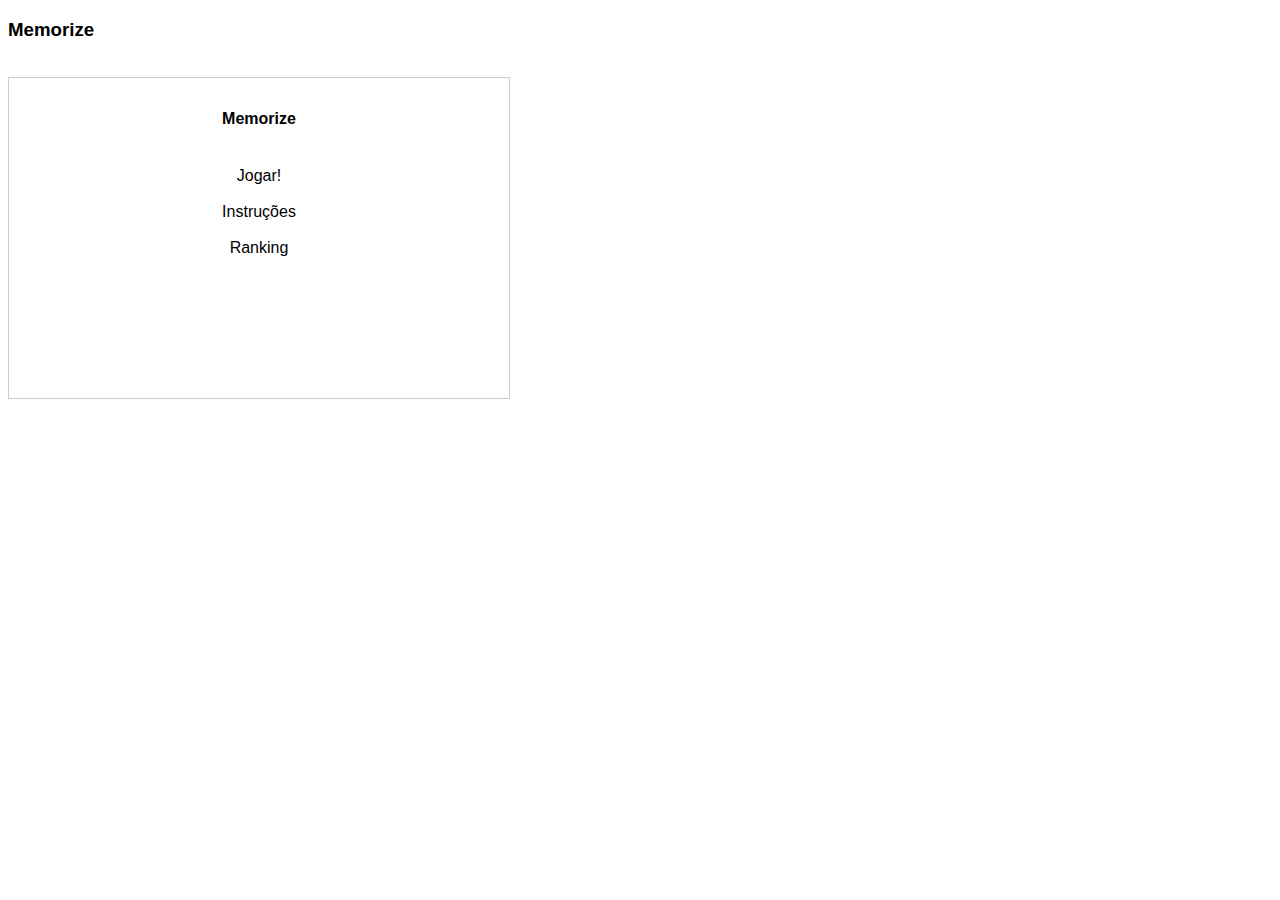
==== index.html @ 7907ca28 "Merge branch 'gh-pages' of https://github.com/crisstanza/memorize into gh-pages" ====
<!DOCTYPE html>
<html>
	<head>
		<title>Memorize</title>
		<meta http-equiv="Content-Type" content="text/html; charset=utf-8" />
		<link rel="stylesheet" type="text/css" href="css/css.css"></style>
		<script type="text/javascript" src="js/utils.js"></script>
		<script type="text/javascript" src="js/jogo.js"></script>
		<script type="text/javascript" src="js/js.js"></script>
	</head>
	<body>
		<h3>Memorize</h3>
		<br />
		<div id="tela-inicial" class="Tela Show">
			<h4>Memorize</h4>
			<br />
			<div id="tela-inicial-bt-jogar" class="Bt">Jogar!</div>
			<br />
			<div id="tela-inicial-bt-instrucoes" class="Bt">Instru&ccedil;&otilde;es</div>
			<br />
			<div id="tela-inicial-bt-ranking" class="Bt">Ranking</div>
		</div>
		<div id="tela-jogo" class="Tela Hide">
			<div>Fase: <span id="display-fase">?</span></div>
			<br />
			<div id="display-clicks">
				<div class="HandClick"></div>
			</div>
			<div id="display-fim-do-jogo" class="Hide">
				<b>Fim do jogo!</b><br />
				<br />
				Voc&ecirc; errou a <span id="display-erros">?</span> <span id="display-erros-palavra-posicao">?</span>.<br />
				Deseja <a href="#jogar" id="tela-jogo-bt-jogar-novamente">jogar novamente</a> ou <a href="#ultima-jogada" id="tela-jogo-bt-ultima-jogada">rever a sua &uacute;ltima jogada</a>?
			</div>
			<div id="display-voce-acertou" class="Hide">
				Parab&eacute;ns, voc&ecirc; acertou! Pr&oacute;xima fase...
			</div>
			<br clear="all" />
			<div id="main-board"></div>
			<br />
			<div>Tempo: <span id="display-tempo">?</span></div>
		</div>
		<div id="tela-instrucoes" class="Tela Hide">
			<h4>Como Jogar</h4>
			Memorize as casas numeradas na ordem em que elas aparecem.<br />
			<br />
			<div id="tela-instrucoes-bt-voltar" class="Bt">voltar</div>
		</div>
		<div id="tela-ranking" class="Tela Hide">
			<h4>Ranking</h4>
			<table id="ranking-table" border="1" cellpading="4" cellspacing="0">
				<tr>
					<th>Nome</th>
					<th>Fase</th>
					<th>Tempo</th>
				</tr>
				<tr>
					<td>Lorem Ipsum</td>
					<td>9</td>
					<td>02:17</td>
				</tr>
				<tr>
					<td>dolor</td>
					<td>9</td>
					<td>02:58</td>
				</tr>
				<tr>
					<td>Sit Amet</td>
					<td>7</td>
					<td>01:13</td>
				</tr>
			</table>
			<br />
			<div id="tela-ranking-bt-voltar" class="Bt">voltar</div>
		</div>
	</body>
</html>
---- css/css.css ----
a {
	text-decoration: none;
}

h3, h4, div {
	font-family: Arial, Verdana;
}

table#main-table {
	border: 1px solid #d3ccc1;
	margin: auto;
}

table#main-table td {
	vertical-align: middle;
	text-align: center;
	font-size: 2.5em;
	text-shadow: 3px 3px 4px #d3ccc1;
	border: 1px solid transparent;
	color: black;
}

td.Clicavel:hover {
	border: 1px dotted #d3ccc1;
}

table#main-table td.ClickErrado {
	color: red;
}

table#main-table td.ClickCerto {
	color: blue;
}

.Show {
	display: default;
}
.Hide {
	display: none;
}

div.Bt, .Clicavel {
	cursor: pointer;
}

div.Bt:hover {
	text-decoration: underline;
}

.Clicavel:hover, a:hover {
	text-decoration: underline;
}

div.Tela {
	border: 1px solid #d3ccc1;
	width: 480px;
	min-height: 300px;
	text-align: center;
	padding: 10px;
}

div.HandClick {
	float: left;
	width: 50px;
	height: 72px;
	background-image: url(../img/hand-click.png);
}
div.ClickOn {
	float: left;
	width: 50px;
	height: 72px;
	background-image: url(../img/click-on.png);
}
div.ClickOff {
	float: left;
	width: 50px;
	height: 72px;
	background-image: url(../img/click-off.png);
}

#ranking-table {
	border-collapse: collapse;
}

#ranking-table td, #ranking-table th {
	padding: 4px;
}

#ranking-table td {
	text-align: left;
}
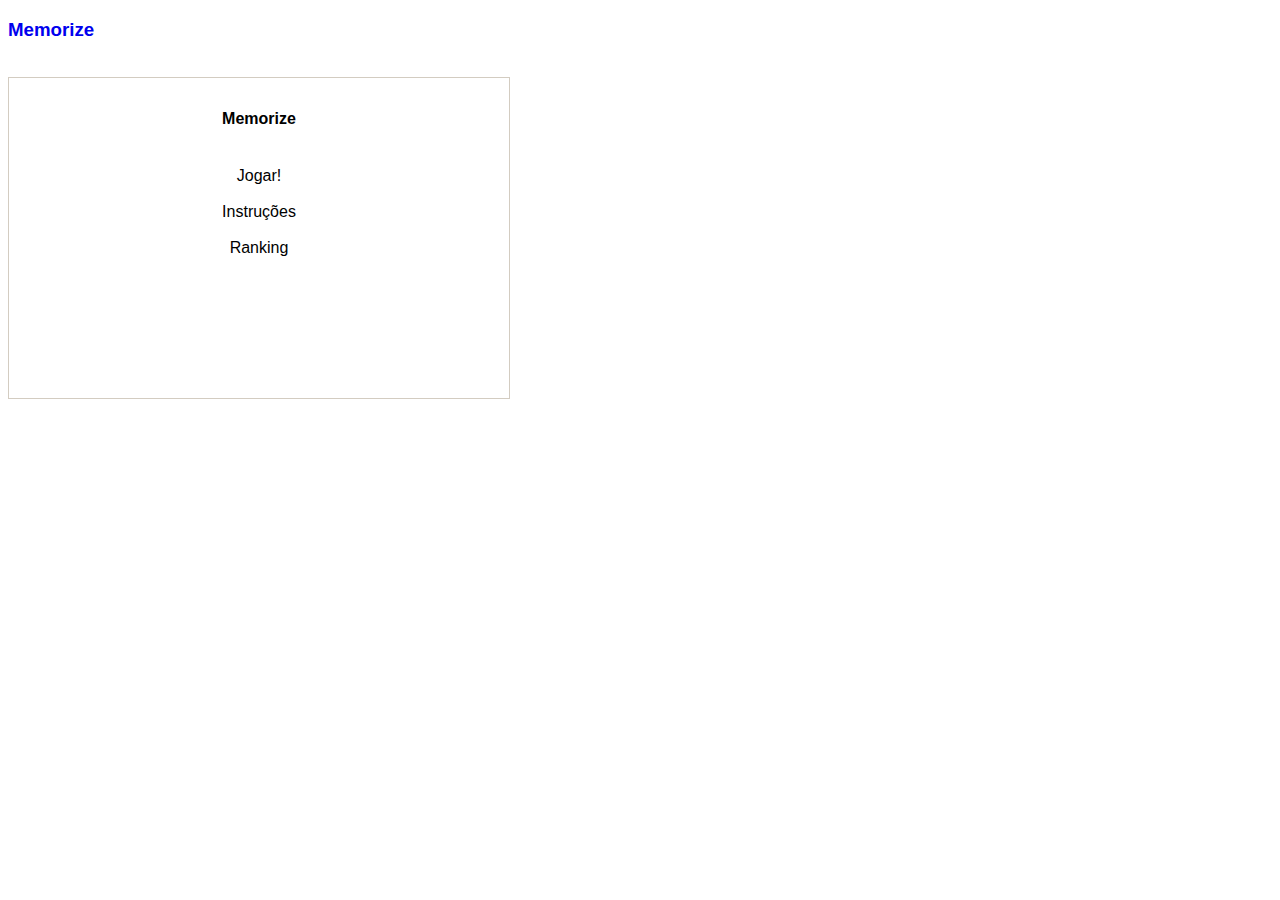
==== commit 651e83e9: "Delete js.js~" ====
--- a/index.html
+++ b/index.html
@@ -9,7 +9,7 @@
 		<script type="text/javascript" src="js/js.js"></script>
 	</head>
 	<body>
-		<h3>Memorize</h3>
+		<h3><a href="./index.html">Memorize</a></h3>
 		<br />
 		<div id="tela-inicial" class="Tela Show">
 			<h4>Memorize</h4>
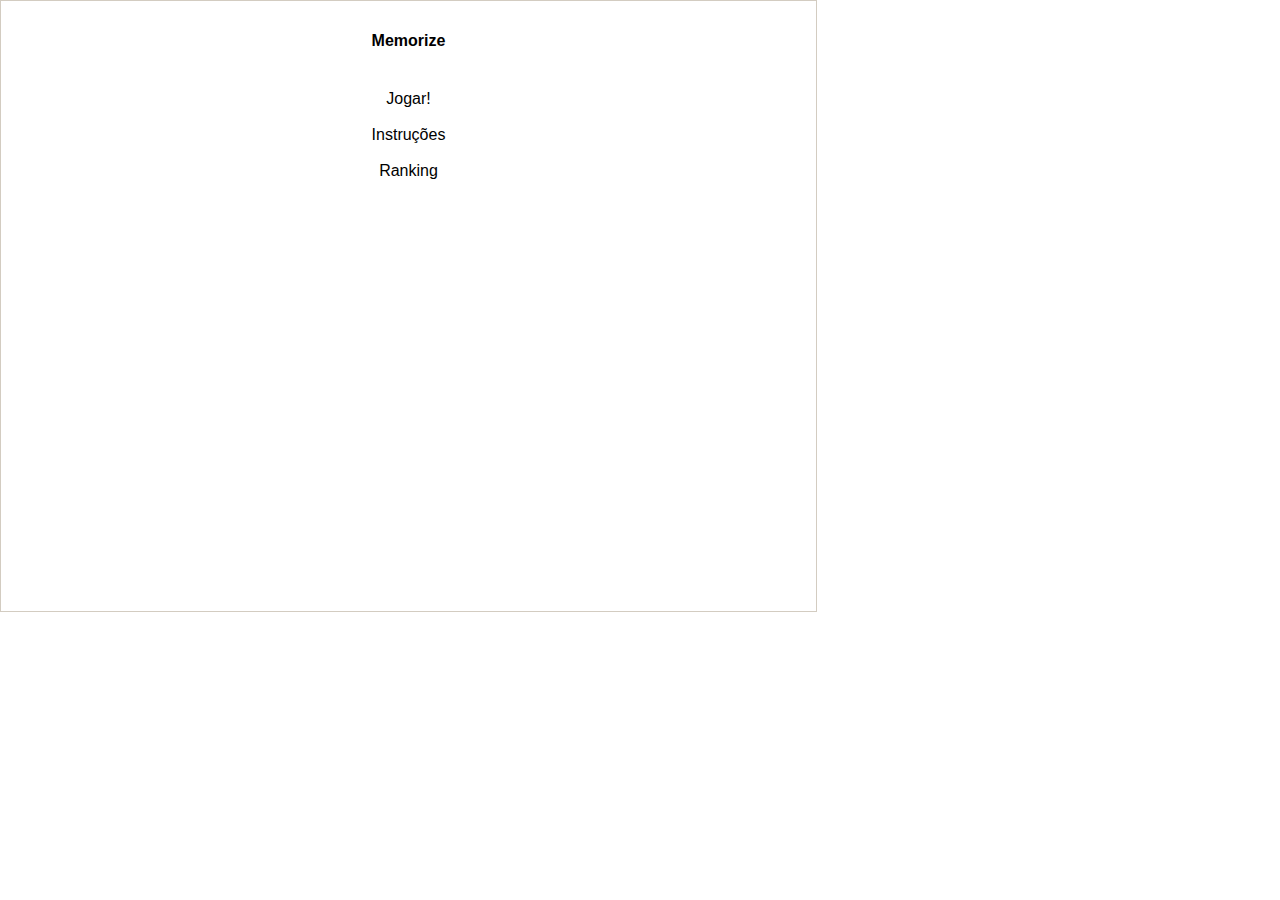
==== commit 94adfd72: "IFrame" ====
--- a/index.html
+++ b/index.html
@@ -9,8 +9,6 @@
 		<script type="text/javascript" src="js/js.js"></script>
 	</head>
 	<body>
-		<h3><a href="./index.html">Memorize</a></h3>
-		<br />
 		<div id="tela-inicial" class="Tela Show">
 			<h4>Memorize</h4>
 			<br />
@@ -54,21 +52,6 @@
 					<th>Fase</th>
 					<th>Tempo</th>
 				</tr>
-				<tr>
-					<td>Lorem Ipsum</td>
-					<td>9</td>
-					<td>02:17</td>
-				</tr>
-				<tr>
-					<td>dolor</td>
-					<td>9</td>
-					<td>02:58</td>
-				</tr>
-				<tr>
-					<td>Sit Amet</td>
-					<td>7</td>
-					<td>01:13</td>
-				</tr>
 			</table>
 			<br />
 			<div id="tela-ranking-bt-voltar" class="Bt">voltar</div>
--- a/css/css.css
+++ b/css/css.css
@@ -1,3 +1,7 @@
+body, html {
+	margin: 0;
+	padding: 0;
+}
 a {
 	text-decoration: none;
 }
@@ -53,8 +57,8 @@
 
 div.Tela {
 	border: 1px solid #d3ccc1;
-	width: 480px;
-	min-height: 300px;
+	width: 795px;
+	min-height: 590px;
 	text-align: center;
 	padding: 10px;
 }
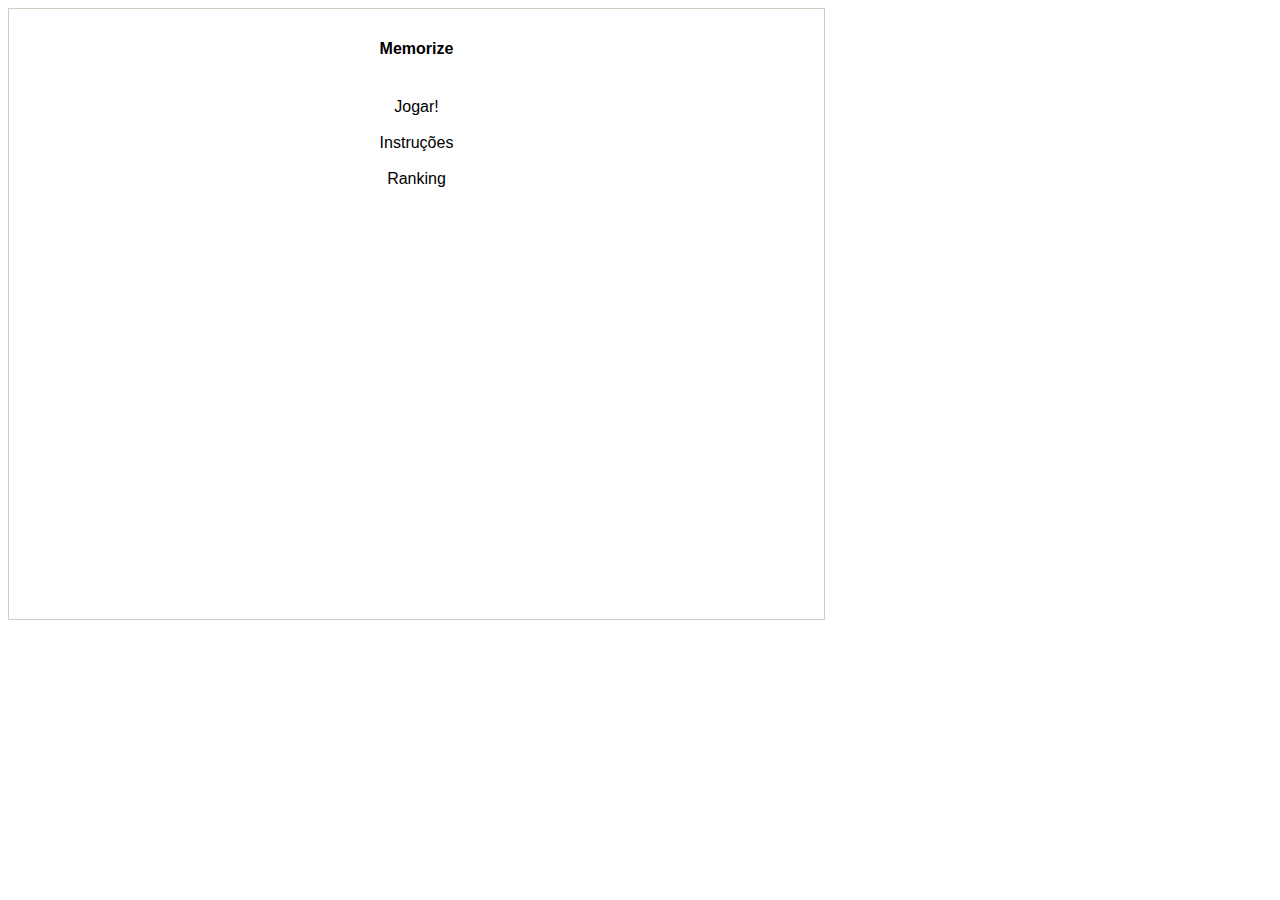
==== commit 5afd288a: "IFrame" ====
--- a/index.html
+++ b/index.html
@@ -3,59 +3,9 @@
 	<head>
 		<title>Memorize</title>
 		<meta http-equiv="Content-Type" content="text/html; charset=utf-8" />
-		<link rel="stylesheet" type="text/css" href="css/css.css"></style>
-		<script type="text/javascript" src="js/utils.js"></script>
-		<script type="text/javascript" src="js/jogo.js"></script>
-		<script type="text/javascript" src="js/js.js"></script>
 	</head>
 	<body>
-		<div id="tela-inicial" class="Tela Show">
-			<h4>Memorize</h4>
-			<br />
-			<div id="tela-inicial-bt-jogar" class="Bt">Jogar!</div>
-			<br />
-			<div id="tela-inicial-bt-instrucoes" class="Bt">Instru&ccedil;&otilde;es</div>
-			<br />
-			<div id="tela-inicial-bt-ranking" class="Bt">Ranking</div>
-		</div>
-		<div id="tela-jogo" class="Tela Hide">
-			<div>Fase: <span id="display-fase">?</span></div>
-			<br />
-			<div id="display-clicks">
-				<div class="HandClick"></div>
-			</div>
-			<div id="display-fim-do-jogo" class="Hide">
-				<b>Fim do jogo!</b><br />
-				<br />
-				Voc&ecirc; errou a <span id="display-erros">?</span> <span id="display-erros-palavra-posicao">?</span>.<br />
-				Deseja <a href="#jogar" id="tela-jogo-bt-jogar-novamente">jogar novamente</a> ou <a href="#ultima-jogada" id="tela-jogo-bt-ultima-jogada">rever a sua &uacute;ltima jogada</a>?
-			</div>
-			<div id="display-voce-acertou" class="Hide">
-				Parab&eacute;ns, voc&ecirc; acertou! Pr&oacute;xima fase...
-			</div>
-			<br clear="all" />
-			<div id="main-board"></div>
-			<br />
-			<div>Tempo: <span id="display-tempo">?</span></div>
-		</div>
-		<div id="tela-instrucoes" class="Tela Hide">
-			<h4>Como Jogar</h4>
-			Memorize as casas numeradas na ordem em que elas aparecem.<br />
-			<br />
-			<div id="tela-instrucoes-bt-voltar" class="Bt">voltar</div>
-		</div>
-		<div id="tela-ranking" class="Tela Hide">
-			<h4>Ranking</h4>
-			<table id="ranking-table" border="1" cellpading="4" cellspacing="0">
-				<tr>
-					<th>Nome</th>
-					<th>Fase</th>
-					<th>Tempo</th>
-				</tr>
-			</table>
-			<br />
-			<div id="tela-ranking-bt-voltar" class="Bt">voltar</div>
-		</div>
+		<iframe src="./index-iframe.html" width="820" height="615" marginwidth="0" marginheight="0" frameborder="0" scrolling="no"></iframe>
 	</body>
 </html>
 
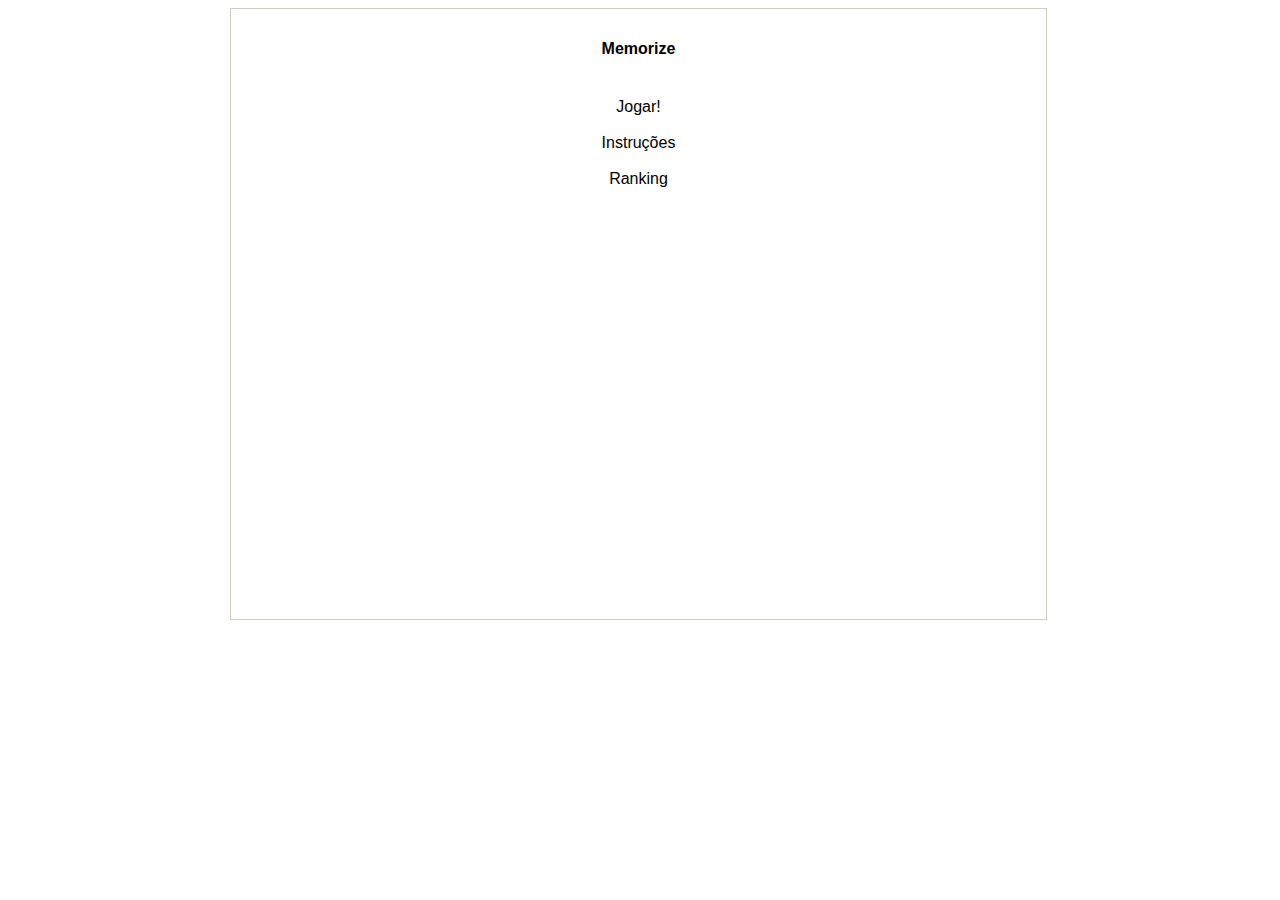
==== commit 39c3dc99: "Update GH-Pages." ====
--- a/index.html
+++ b/index.html
@@ -5,7 +5,7 @@
 		<meta http-equiv="Content-Type" content="text/html; charset=utf-8" />
 	</head>
 	<body>
-		<iframe src="./index-iframe.html" width="820" height="615" marginwidth="0" marginheight="0" frameborder="0" scrolling="no"></iframe>
+		<iframe style="display: block; margin: auto;" width="820" height="615" marginwidth="0" marginheight="0" frameborder="0" scrolling="no" src="./memorize.html"></iframe>
 	</body>
 </html>
 
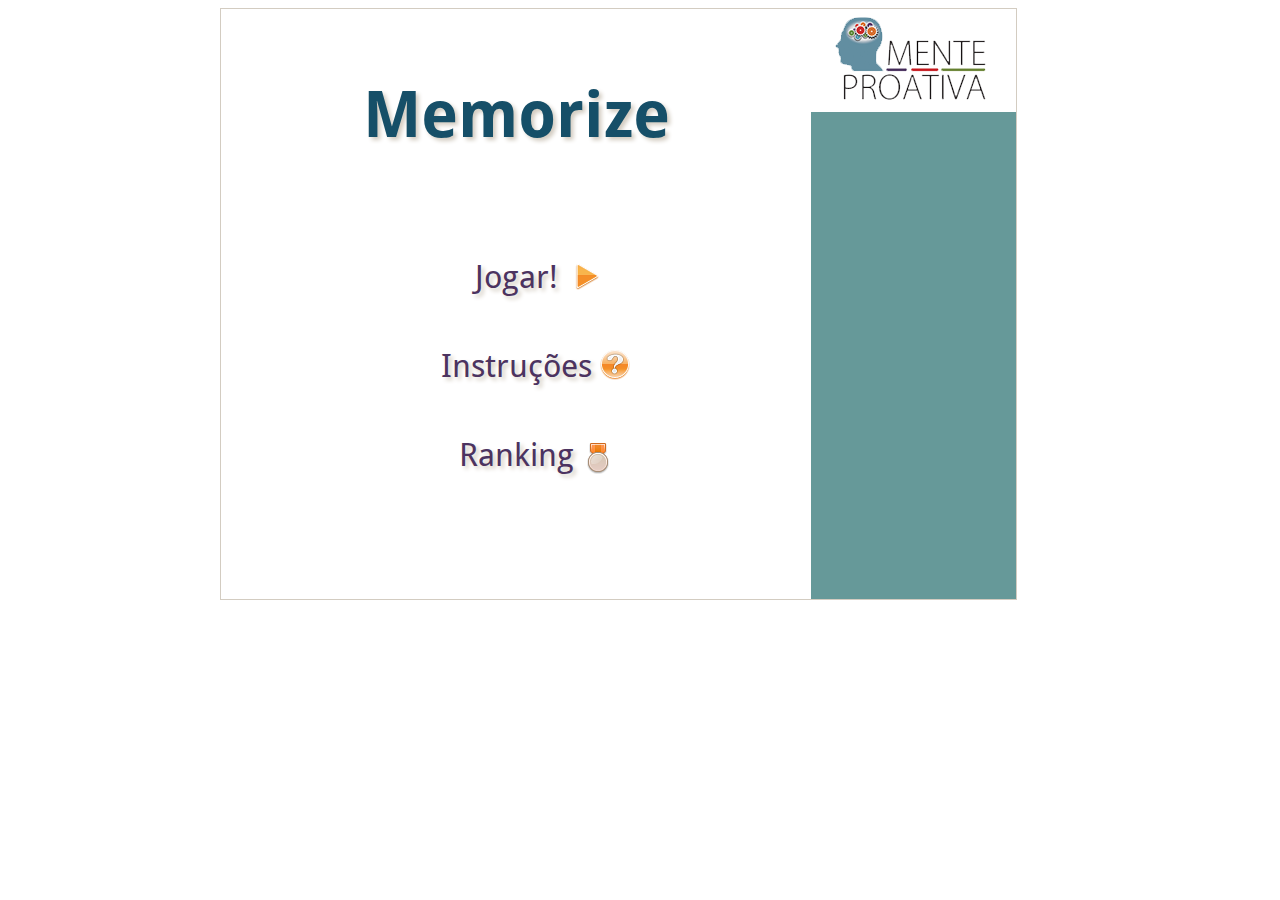
==== commit 677d65f2: "Layout tela inicial." ====
--- a/index.html
+++ b/index.html
@@ -5,7 +5,7 @@
 		<meta http-equiv="Content-Type" content="text/html; charset=utf-8" />
 	</head>
 	<body>
-		<iframe style="display: block; margin: auto;" width="820" height="615" marginwidth="0" marginheight="0" frameborder="0" scrolling="no" src="./memorize.html"></iframe>
+		<iframe style="display: block; margin: auto;" width="840" height="635" marginwidth="0" marginheight="0" frameborder="0" scrolling="no" src="./memorize.html"></iframe>
 	</body>
 </html>
 
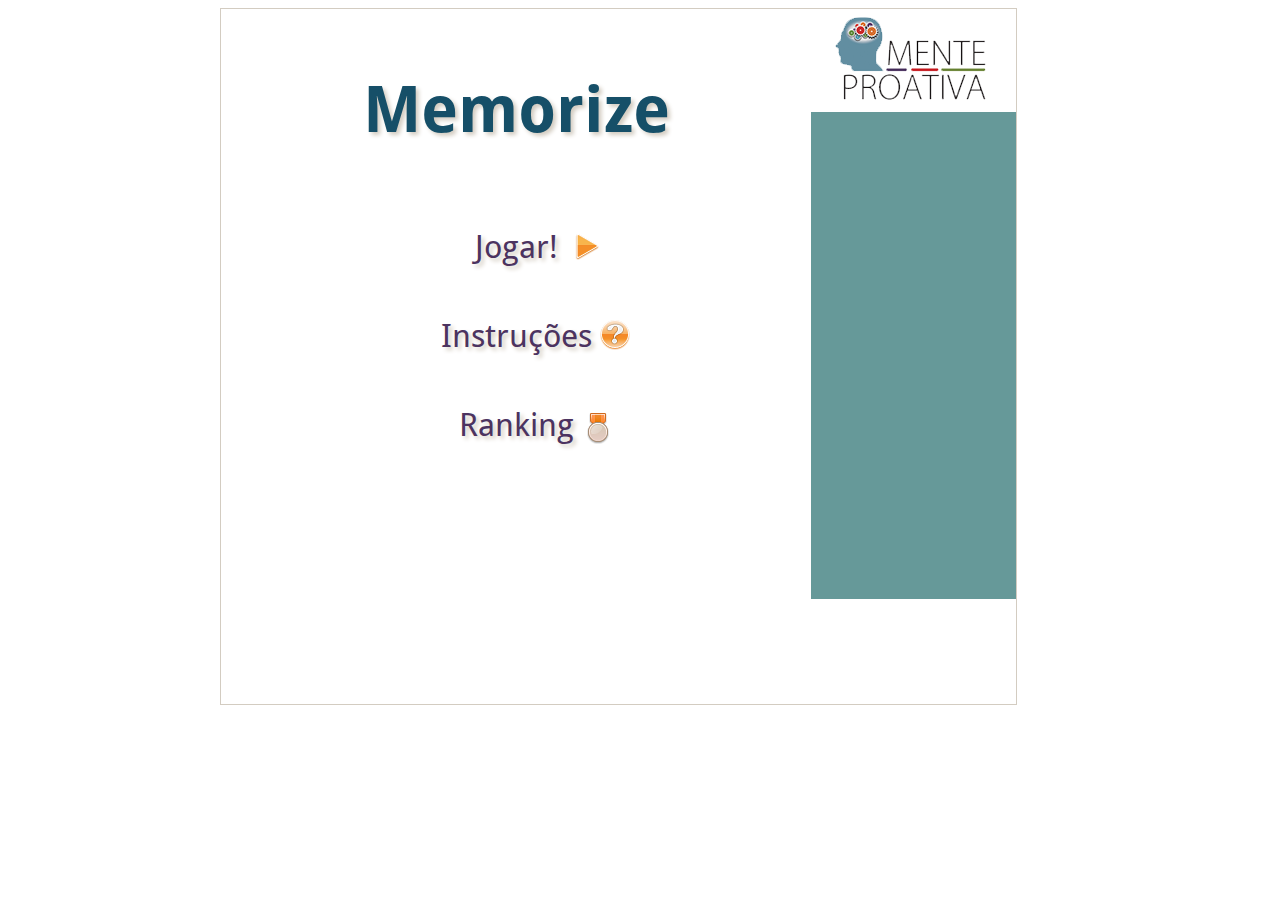
==== commit 9c1d03b5: "Melhorias layout." ====
--- a/index.html
+++ b/index.html
@@ -5,7 +5,7 @@
 		<meta http-equiv="Content-Type" content="text/html; charset=utf-8" />
 	</head>
 	<body>
-		<iframe style="display: block; margin: auto;" width="840" height="635" marginwidth="0" marginheight="0" frameborder="0" scrolling="no" src="./memorize.html"></iframe>
+		<iframe style="display: block; margin: auto;" width="840" height="740" marginwidth="0" marginheight="0" frameborder="0" scrolling="no" src="./memorize.html"></iframe>
 	</body>
 </html>
 
